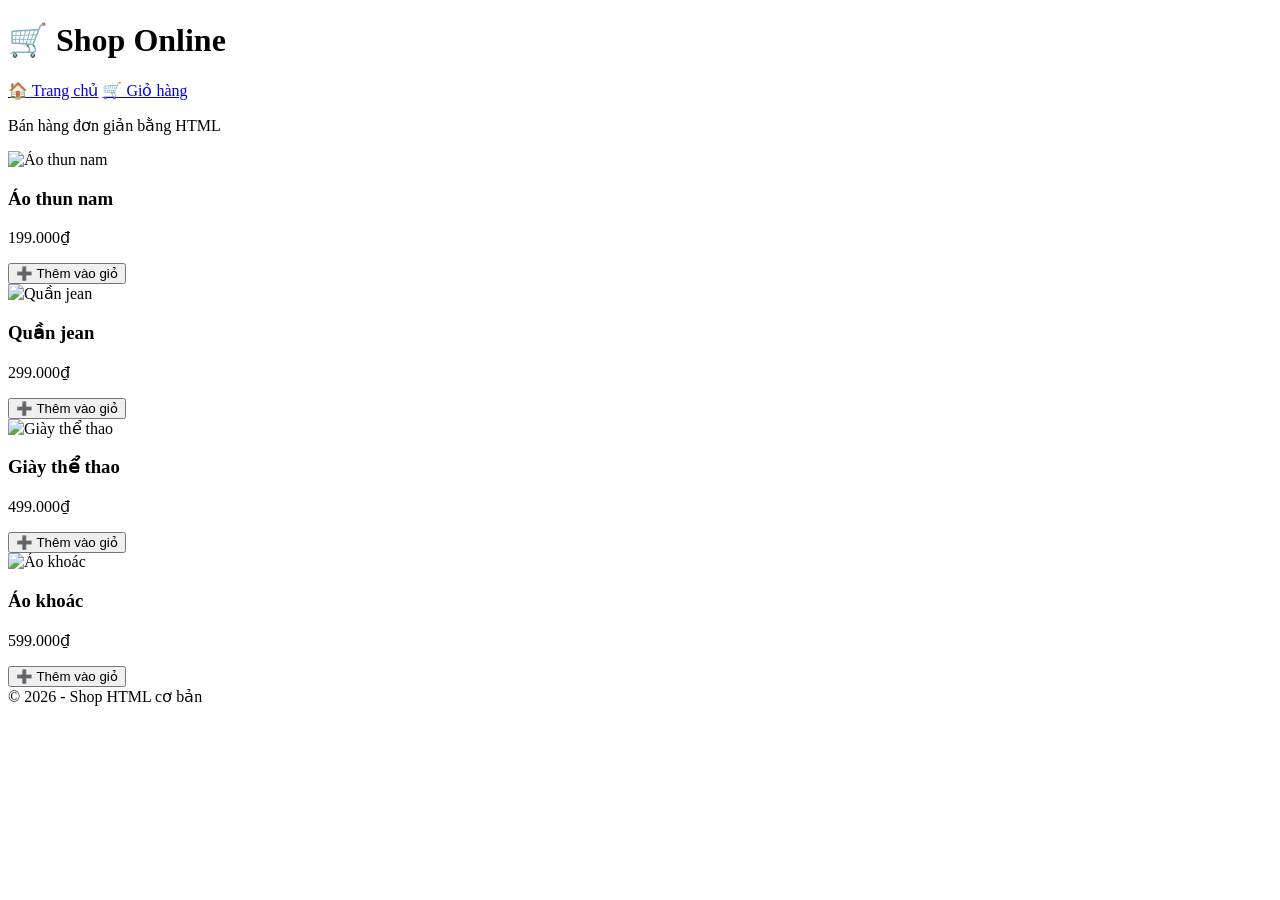
==== index.html @ 6e5279b3 "feat: add index" ====
<!DOCTYPE html>
<html lang="vi">
<head>
    <meta charset="UTF-8">
    <meta name="viewport" content="width=device-width, initial-scale=1.0">
    <title>Shop Bán Hàng</title>
    <link rel="stylesheet" href="css/site.css">
</head>
<body>

<header>
    <div class="header-content">
        <h1>🛒 Shop Online</h1>
        <nav class="nav">
            <a href="index.html" class="nav-link active">🏠 Trang chủ</a>
            <a href="cart.html" class="nav-link">
                🛒 Giỏ hàng
                <span id="cart-count" class="cart-badge" style="display: none;">0</span>
            </a>
        </nav>
    </div>
    <p>Bán hàng đơn giản bằng HTML</p>
</header>

<main class="product-list">
    <div class="product">
        <img src="images/product1.jpg" alt="Áo thun nam">
        <h3>Áo thun nam</h3>
        <p class="price">199.000₫</p>
        <button class="btn-primary" onclick="addToCart('Áo thun nam')">➕ Thêm vào giỏ</button>
    </div>

    <div class="product">
        <img src="images/product2.jpg" alt="Quần jean">
        <h3>Quần jean</h3>
        <p class="price">299.000₫</p>
        <button class="btn-primary" onclick="addToCart('Quần jean')">➕ Thêm vào giỏ</button>
    </div>

    <div class="product">
        <img src="images/product3.jpg" alt="Giày thể thao">
        <h3>Giày thể thao</h3>
        <p class="price">499.000₫</p>
        <button class="btn-primary" onclick="addToCart('Giày thể thao')">➕ Thêm vào giỏ</button>
    </div>

    <div class="product">
        <img src="images/product4.jpg" alt="Áo khoác">
        <h3>Áo khoác</h3>
        <p class="price">599.000₫</p>
        <button class="btn-primary" onclick="addToCart('Áo khoác')">➕ Thêm vào giỏ</button>
    </div>
</main>

<footer>
    © 2026 - Shop HTML cơ bản
</footer>

<script src="js/script.js"></script>
</body>
</html>
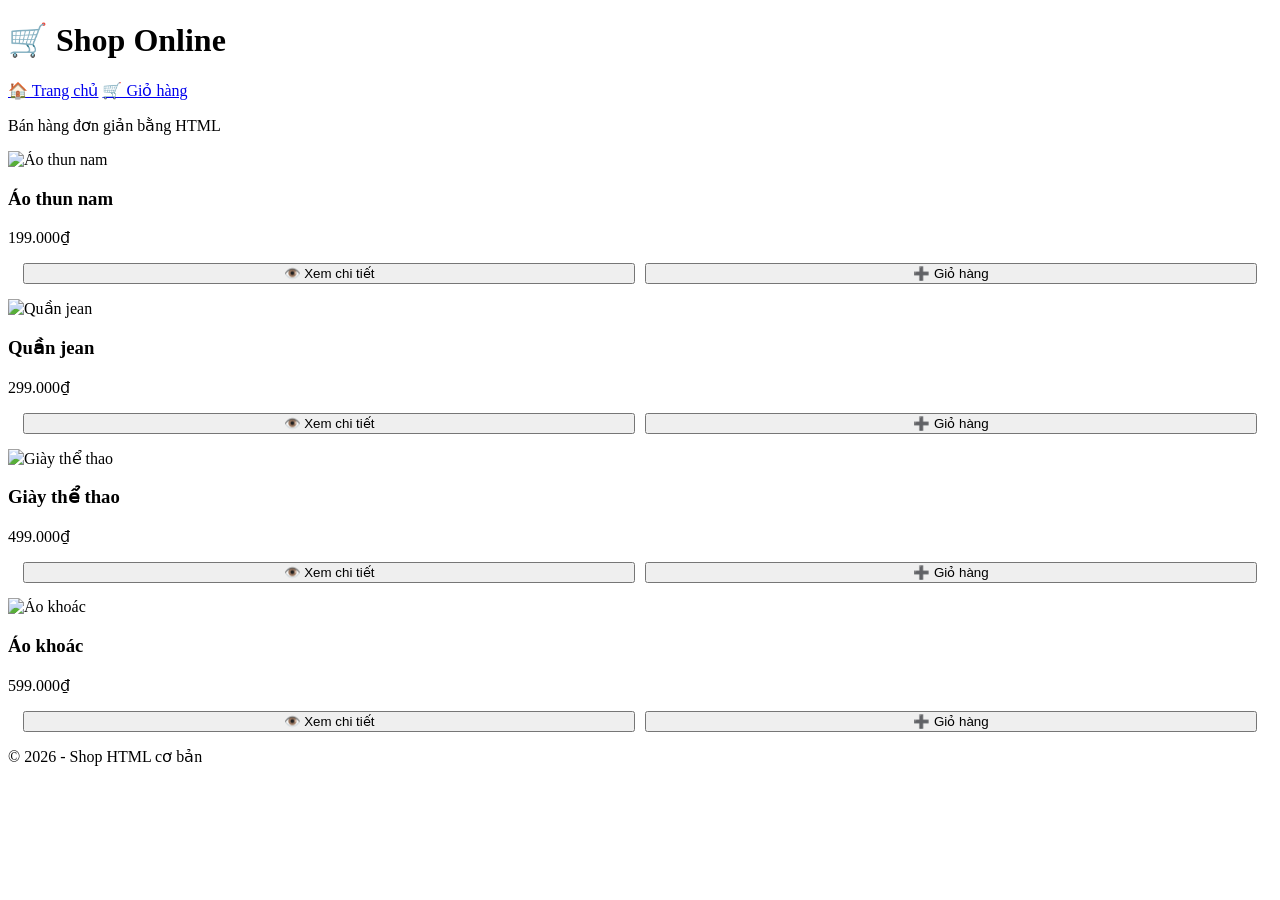
==== commit 7b8fea81: "feat: thêm chức năng chi tiết sản phẩm" ====
--- a/index.html
+++ b/index.html
@@ -27,28 +27,40 @@
         <img src="images/product1.jpg" alt="Áo thun nam">
         <h3>Áo thun nam</h3>
         <p class="price">199.000₫</p>
-        <button class="btn-primary" onclick="addToCart('Áo thun nam')">➕ Thêm vào giỏ</button>
+        <div style="display: flex; gap: 10px; margin: 0 15px 15px;">
+            <button class="btn-primary" style="flex: 1;" onclick="window.location.href='product-detail.html?product=ao-thun-nam'">👁️ Xem chi tiết</button>
+            <button class="btn-primary" style="flex: 1;" onclick="addToCart('Áo thun nam')">➕ Giỏ hàng</button>
+        </div>
     </div>
 
     <div class="product">
         <img src="images/product2.jpg" alt="Quần jean">
         <h3>Quần jean</h3>
         <p class="price">299.000₫</p>
-        <button class="btn-primary" onclick="addToCart('Quần jean')">➕ Thêm vào giỏ</button>
+        <div style="display: flex; gap: 10px; margin: 0 15px 15px;">
+            <button class="btn-primary" style="flex: 1;" onclick="window.location.href='product-detail.html?product=quan-jean'">👁️ Xem chi tiết</button>
+            <button class="btn-primary" style="flex: 1;" onclick="addToCart('Quần jean')">➕ Giỏ hàng</button>
+        </div>
     </div>
 
     <div class="product">
         <img src="images/product3.jpg" alt="Giày thể thao">
         <h3>Giày thể thao</h3>
         <p class="price">499.000₫</p>
-        <button class="btn-primary" onclick="addToCart('Giày thể thao')">➕ Thêm vào giỏ</button>
+        <div style="display: flex; gap: 10px; margin: 0 15px 15px;">
+            <button class="btn-primary" style="flex: 1;" onclick="window.location.href='product-detail.html?product=giay-the-thao'">👁️ Xem chi tiết</button>
+            <button class="btn-primary" style="flex: 1;" onclick="addToCart('Giày thể thao')">➕ Giỏ hàng</button>
+        </div>
     </div>
 
     <div class="product">
         <img src="images/product4.jpg" alt="Áo khoác">
         <h3>Áo khoác</h3>
         <p class="price">599.000₫</p>
-        <button class="btn-primary" onclick="addToCart('Áo khoác')">➕ Thêm vào giỏ</button>
+        <div style="display: flex; gap: 10px; margin: 0 15px 15px;">
+            <button class="btn-primary" style="flex: 1;" onclick="window.location.href='product-detail.html?product=ao-khoac'">👁️ Xem chi tiết</button>
+            <button class="btn-primary" style="flex: 1;" onclick="addToCart('Áo khoác')">➕ Giỏ hàng</button>
+        </div>
     </div>
 </main>
 
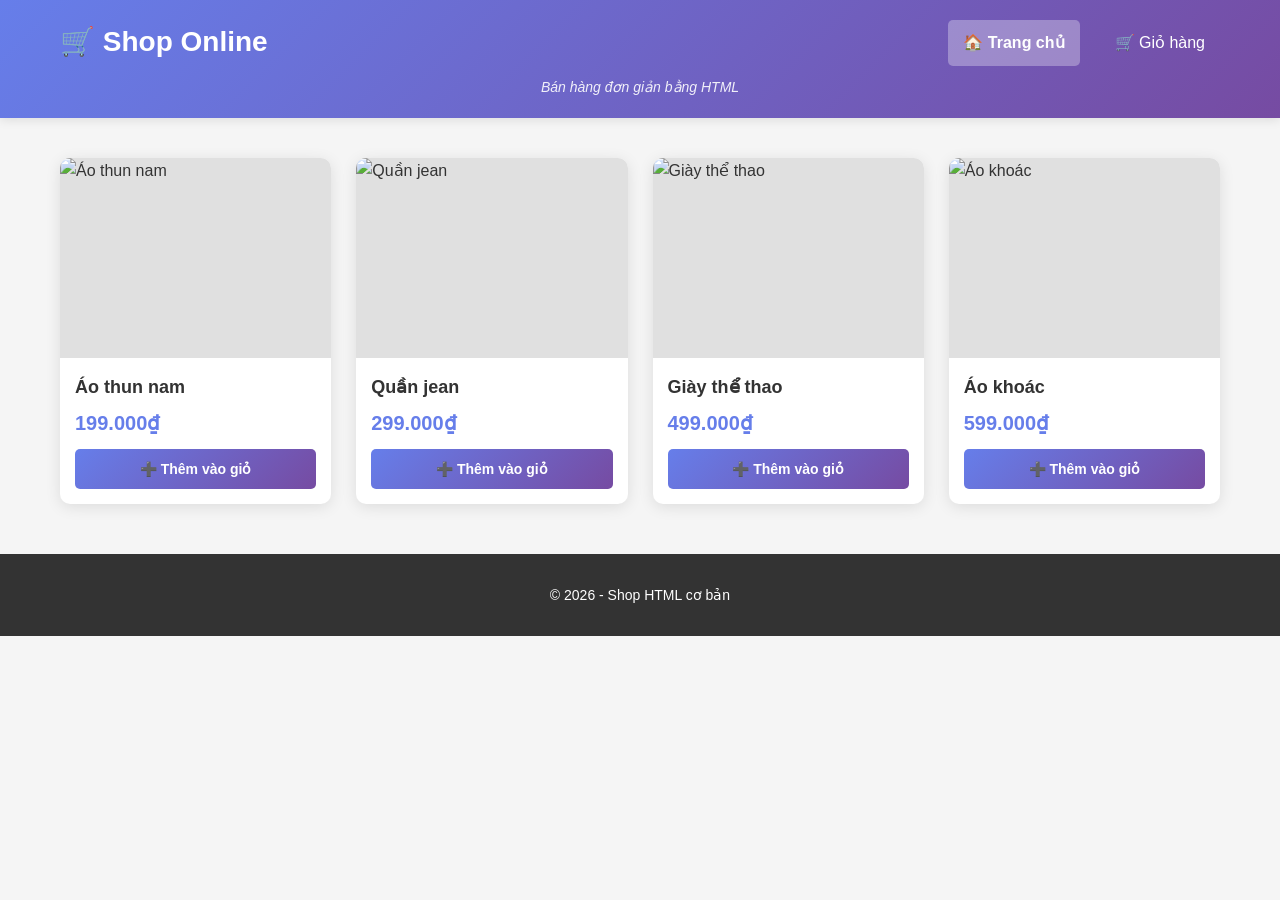
==== commit 78ede9a3: "feat: add basic shop UI pages" ====
--- a/index.html
+++ b/index.html
@@ -27,40 +27,28 @@
         <img src="images/product1.jpg" alt="Áo thun nam">
         <h3>Áo thun nam</h3>
         <p class="price">199.000₫</p>
-        <div style="display: flex; gap: 10px; margin: 0 15px 15px;">
-            <button class="btn-primary" style="flex: 1;" onclick="window.location.href='product-detail.html?product=ao-thun-nam'">👁️ Xem chi tiết</button>
-            <button class="btn-primary" style="flex: 1;" onclick="addToCart('Áo thun nam')">➕ Giỏ hàng</button>
-        </div>
+        <button class="btn-primary" onclick="addToCart('Áo thun nam')">➕ Thêm vào giỏ</button>
     </div>
 
     <div class="product">
         <img src="images/product2.jpg" alt="Quần jean">
         <h3>Quần jean</h3>
         <p class="price">299.000₫</p>
-        <div style="display: flex; gap: 10px; margin: 0 15px 15px;">
-            <button class="btn-primary" style="flex: 1;" onclick="window.location.href='product-detail.html?product=quan-jean'">👁️ Xem chi tiết</button>
-            <button class="btn-primary" style="flex: 1;" onclick="addToCart('Quần jean')">➕ Giỏ hàng</button>
-        </div>
+        <button class="btn-primary" onclick="addToCart('Quần jean')">➕ Thêm vào giỏ</button>
     </div>
 
     <div class="product">
         <img src="images/product3.jpg" alt="Giày thể thao">
         <h3>Giày thể thao</h3>
         <p class="price">499.000₫</p>
-        <div style="display: flex; gap: 10px; margin: 0 15px 15px;">
-            <button class="btn-primary" style="flex: 1;" onclick="window.location.href='product-detail.html?product=giay-the-thao'">👁️ Xem chi tiết</button>
-            <button class="btn-primary" style="flex: 1;" onclick="addToCart('Giày thể thao')">➕ Giỏ hàng</button>
-        </div>
+        <button class="btn-primary" onclick="addToCart('Giày thể thao')">➕ Thêm vào giỏ</button>
     </div>
 
     <div class="product">
         <img src="images/product4.jpg" alt="Áo khoác">
         <h3>Áo khoác</h3>
         <p class="price">599.000₫</p>
-        <div style="display: flex; gap: 10px; margin: 0 15px 15px;">
-            <button class="btn-primary" style="flex: 1;" onclick="window.location.href='product-detail.html?product=ao-khoac'">👁️ Xem chi tiết</button>
-            <button class="btn-primary" style="flex: 1;" onclick="addToCart('Áo khoác')">➕ Giỏ hàng</button>
-        </div>
+        <button class="btn-primary" onclick="addToCart('Áo khoác')">➕ Thêm vào giỏ</button>
     </div>
 </main>
 
--- a/css/site.css
+++ b/css/site.css
@@ -0,0 +1,664 @@
+* {
+    margin: 0;
+    padding: 0;
+    box-sizing: border-box;
+}
+
+body {
+    font-family: 'Segoe UI', Tahoma, Geneva, Verdana, sans-serif;
+    background-color: #f5f5f5;
+    color: #333;
+    line-height: 1.6;
+}
+
+/* Header Styles */
+header {
+    background: linear-gradient(135deg, #667eea 0%, #764ba2 100%);
+    color: white;
+    padding: 20px 0;
+    box-shadow: 0 2px 10px rgba(0, 0, 0, 0.1);
+    margin-bottom: 40px;
+}
+
+.header-content {
+    max-width: 1200px;
+    margin: 0 auto;
+    padding: 0 20px;
+    display: flex;
+    justify-content: space-between;
+    align-items: center;
+}
+
+header h1 {
+    font-size: 28px;
+    font-weight: 600;
+}
+
+header p {
+    text-align: center;
+    font-size: 14px;
+    font-style: italic;
+    opacity: 0.9;
+    margin-top: 10px;
+}
+
+/* Navigation */
+.nav {
+    display: flex;
+    gap: 20px;
+}
+
+.nav-link {
+    color: white;
+    text-decoration: none;
+    padding: 10px 15px;
+    border-radius: 5px;
+    transition: all 0.3s ease;
+    position: relative;
+}
+
+.nav-link:hover {
+    background-color: rgba(255, 255, 255, 0.2);
+}
+
+.nav-link.active {
+    background-color: rgba(255, 255, 255, 0.3);
+    font-weight: 600;
+}
+
+.cart-badge {
+    background-color: #ff4757;
+    color: white;
+    border-radius: 50%;
+    padding: 2px 6px;
+    font-size: 12px;
+    font-weight: bold;
+    margin-left: 5px;
+}
+
+/* Main Content */
+main {
+    max-width: 1200px;
+    margin: 0 auto;
+    padding: 0 20px;
+    margin-bottom: 50px;
+}
+
+/* Product List */
+.product-list {
+    display: grid;
+    grid-template-columns: repeat(auto-fill, minmax(250px, 1fr));
+    gap: 25px;
+}
+
+/* Product Card */
+.product {
+    background: white;
+    border-radius: 10px;
+    overflow: hidden;
+    box-shadow: 0 3px 15px rgba(0, 0, 0, 0.1);
+    transition: transform 0.3s ease, box-shadow 0.3s ease;
+    display: flex;
+    flex-direction: column;
+}
+
+.product:hover {
+    transform: translateY(-5px);
+    box-shadow: 0 8px 25px rgba(0, 0, 0, 0.15);
+}
+
+.product img {
+    width: 100%;
+    height: 200px;
+    object-fit: cover;
+    background-color: #e0e0e0;
+}
+
+.product h3 {
+    padding: 15px 15px 5px;
+    font-size: 18px;
+    font-weight: 600;
+    color: #333;
+}
+
+.price {
+    padding: 0 15px 10px;
+    font-size: 20px;
+    font-weight: bold;
+    color: #667eea;
+}
+
+/* Button Styles */
+.btn-primary {
+    margin: auto 15px 15px;
+    padding: 12px 20px;
+    background: linear-gradient(135deg, #667eea 0%, #764ba2 100%);
+    color: white;
+    border: none;
+    border-radius: 5px;
+    font-size: 14px;
+    font-weight: 600;
+    cursor: pointer;
+    transition: all 0.3s ease;
+}
+
+.btn-primary:hover {
+    transform: scale(1.05);
+    box-shadow: 0 5px 15px rgba(102, 126, 234, 0.4);
+}
+
+.btn-primary:active {
+    transform: scale(0.98);
+}
+
+/* Footer */
+footer {
+    background-color: #333;
+    color: white;
+    text-align: center;
+    padding: 30px 20px;
+    margin-top: 50px;
+    font-size: 14px;
+}
+
+/* Responsive Design */
+@media (max-width: 768px) {
+    .header-content {
+        flex-direction: column;
+        gap: 15px;
+    }
+    
+    header h1 {
+        font-size: 24px;
+    }
+    
+    .nav {
+        flex-direction: column;
+        gap: 10px;
+    }
+    
+    .nav-link {
+        width: 100%;
+        text-align: center;
+    }
+    
+    .product-list {
+        grid-template-columns: repeat(auto-fill, minmax(200px, 1fr));
+        gap: 15px;
+    }
+}
+
+@media (max-width: 480px) {
+    .product-list {
+        grid-template-columns: 1fr;
+    }
+    
+    header h1 {
+        font-size: 20px;
+    }
+}
+
+/* Product Detail Page */
+.product-detail-container {
+    background: white;
+    border-radius: 10px;
+    padding: 30px;
+    margin: 30px auto;
+    max-width: 1200px;
+}
+
+.breadcrumb {
+    display: flex;
+    gap: 10px;
+    margin-bottom: 30px;
+    font-size: 14px;
+    color: #666;
+}
+
+.breadcrumb a {
+    color: #667eea;
+    text-decoration: none;
+}
+
+.breadcrumb a:hover {
+    text-decoration: underline;
+}
+
+.product-detail {
+    display: grid;
+    grid-template-columns: 1fr 1fr;
+    gap: 40px;
+    margin-bottom: 50px;
+}
+
+.product-image {
+    display: flex;
+    align-items: center;
+    justify-content: center;
+    background: #f9f9f9;
+    border-radius: 10px;
+    padding: 20px;
+}
+
+.product-image img {
+    width: 100%;
+    max-width: 400px;
+    height: auto;
+    border-radius: 8px;
+}
+
+.product-info h1 {
+    font-size: 28px;
+    margin-bottom: 15px;
+    color: #333;
+}
+
+.product-rating {
+    display: flex;
+    gap: 10px;
+    align-items: center;
+    margin-bottom: 20px;
+}
+
+.stars {
+    display: flex;
+    gap: 3px;
+}
+
+.star {
+    color: #ddd;
+    font-size: 16px;
+}
+
+.star.filled {
+    color: #ffc107;
+}
+
+.star.half {
+    color: #ffc107;
+}
+
+.rating-text {
+    color: #666;
+    font-size: 14px;
+}
+
+.product-price {
+    display: flex;
+    gap: 15px;
+    align-items: center;
+    margin-bottom: 20px;
+    padding-bottom: 20px;
+    border-bottom: 2px solid #eee;
+}
+
+.main-price {
+    font-size: 32px;
+    font-weight: bold;
+    color: #d32f2f;
+}
+
+.original-price {
+    font-size: 18px;
+    color: #999;
+    text-decoration: line-through;
+}
+
+.discount {
+    background-color: #d32f2f;
+    color: white;
+    padding: 5px 10px;
+    border-radius: 5px;
+    font-weight: bold;
+}
+
+.product-description {
+    margin-bottom: 25px;
+}
+
+.product-description h3 {
+    font-size: 18px;
+    margin-bottom: 10px;
+    color: #333;
+}
+
+.product-description p {
+    color: #666;
+    line-height: 1.6;
+}
+
+.product-details {
+    margin-bottom: 25px;
+}
+
+.product-details h3 {
+    font-size: 18px;
+    margin-bottom: 15px;
+    color: #333;
+}
+
+.product-details ul {
+    list-style: none;
+    padding: 0;
+}
+
+.product-details li {
+    padding: 8px 0;
+    color: #666;
+    border-bottom: 1px solid #eee;
+}
+
+.product-details li:last-child {
+    border-bottom: none;
+}
+
+.product-selection {
+    margin-bottom: 25px;
+}
+
+.size-selector,
+.color-selector,
+.quantity-selector {
+    margin-bottom: 20px;
+}
+
+.size-selector label,
+.color-selector label,
+.quantity-selector label {
+    display: block;
+    margin-bottom: 10px;
+    font-size: 14px;
+}
+
+.size-options {
+    display: flex;
+    gap: 10px;
+    flex-wrap: wrap;
+}
+
+.size-btn {
+    padding: 10px 15px;
+    border: 2px solid #ddd;
+    background: white;
+    border-radius: 5px;
+    cursor: pointer;
+    transition: all 0.3s ease;
+    font-weight: 600;
+}
+
+.size-btn:hover {
+    border-color: #667eea;
+}
+
+.size-btn.active {
+    background: #667eea;
+    color: white;
+    border-color: #667eea;
+}
+
+.color-options {
+    display: flex;
+    gap: 15px;
+}
+
+.color-btn {
+    width: 40px;
+    height: 40px;
+    border-radius: 50%;
+    border: 3px solid #ddd;
+    cursor: pointer;
+    transition: all 0.3s ease;
+}
+
+.color-btn:hover {
+    transform: scale(1.1);
+}
+
+.color-btn.active {
+    border-color: #667eea;
+    box-shadow: 0 0 10px rgba(102, 126, 234, 0.3);
+}
+
+.quantity-control {
+    display: flex;
+    gap: 10px;
+    align-items: center;
+}
+
+.qty-btn {
+    width: 40px;
+    height: 40px;
+    border: 1px solid #ddd;
+    background: white;
+    border-radius: 5px;
+    cursor: pointer;
+    font-size: 18px;
+    transition: all 0.2s ease;
+}
+
+.qty-btn:hover {
+    background: #f0f0f0;
+    border-color: #667eea;
+}
+
+#qty-input {
+    width: 60px;
+    padding: 8px;
+    border: 1px solid #ddd;
+    border-radius: 5px;
+    text-align: center;
+    font-size: 16px;
+}
+
+.product-actions {
+    display: flex;
+    gap: 15px;
+    margin-bottom: 30px;
+}
+
+.btn-danger {
+    flex: 1;
+    padding: 15px 20px;
+    background: #d32f2f;
+    color: white;
+    border: none;
+    border-radius: 5px;
+    font-size: 16px;
+    font-weight: 600;
+    cursor: pointer;
+    transition: all 0.3s ease;
+}
+
+.btn-danger:hover {
+    background: #b71c1c;
+    box-shadow: 0 5px 15px rgba(211, 47, 47, 0.3);
+}
+
+.btn-secondary {
+    padding: 15px 20px;
+    background: white;
+    color: #667eea;
+    border: 2px solid #667eea;
+    border-radius: 5px;
+    font-size: 16px;
+    font-weight: 600;
+    cursor: pointer;
+    transition: all 0.3s ease;
+}
+
+.btn-secondary:hover {
+    background: #f0f0ff;
+}
+
+.product-benefits {
+    display: grid;
+    grid-template-columns: repeat(4, 1fr);
+    gap: 20px;
+    padding: 20px;
+    background: #f9f9f9;
+    border-radius: 10px;
+}
+
+.benefit {
+    display: flex;
+    gap: 10px;
+}
+
+.benefit-icon {
+    font-size: 24px;
+    min-width: 30px;
+}
+
+.benefit strong {
+    display: block;
+    margin-bottom: 5px;
+    color: #333;
+}
+
+.benefit p {
+    font-size: 13px;
+    color: #666;
+}
+
+/* Related Products */
+.related-products {
+    margin-bottom: 50px;
+}
+
+.related-products h2 {
+    font-size: 22px;
+    margin-bottom: 20px;
+    color: #333;
+}
+
+.related-grid {
+    display: grid;
+    grid-template-columns: repeat(auto-fill, minmax(200px, 1fr));
+    gap: 20px;
+}
+
+.product-card {
+    background: white;
+    border-radius: 10px;
+    overflow: hidden;
+    box-shadow: 0 3px 15px rgba(0, 0, 0, 0.1);
+    transition: transform 0.3s ease;
+}
+
+.product-card:hover {
+    transform: translateY(-5px);
+}
+
+.product-card img {
+    width: 100%;
+    height: 150px;
+    object-fit: cover;
+}
+
+.product-card h3 {
+    padding: 10px 15px 5px;
+    font-size: 16px;
+}
+
+.product-card .price {
+    padding: 0 15px 10px;
+    color: #667eea;
+}
+
+.product-card .btn-primary {
+    margin: auto 15px 15px;
+    width: calc(100% - 30px);
+}
+
+/* Reviews Section */
+.reviews-section {
+    background: #f9f9f9;
+    padding: 30px;
+    border-radius: 10px;
+}
+
+.reviews-section h2 {
+    font-size: 22px;
+    margin-bottom: 20px;
+    color: #333;
+}
+
+.review-item {
+    background: white;
+    padding: 20px;
+    border-radius: 8px;
+    margin-bottom: 15px;
+}
+
+.reviewer-info {
+    margin-bottom: 10px;
+}
+
+.reviewer-info strong {
+    display: block;
+    margin-bottom: 5px;
+    color: #333;
+}
+
+.review-stars {
+    color: #ffc107;
+    font-size: 14px;
+    margin-bottom: 5px;
+}
+
+.reviewer-info small {
+    color: #999;
+    font-size: 12px;
+}
+
+.review-text {
+    color: #666;
+    line-height: 1.6;
+}
+
+/* Responsive for Product Detail */
+@media (max-width: 768px) {
+    .product-detail {
+        grid-template-columns: 1fr;
+        gap: 30px;
+    }
+    
+    .product-info h1 {
+        font-size: 22px;
+    }
+    
+    .main-price {
+        font-size: 24px;
+    }
+    
+    .product-benefits {
+        grid-template-columns: repeat(2, 1fr);
+    }
+    
+    .related-grid {
+        grid-template-columns: repeat(auto-fill, minmax(150px, 1fr));
+    }
+}
+
+@media (max-width: 480px) {
+    .product-detail-container {
+        padding: 15px;
+    }
+    
+    .product-actions {
+        flex-direction: column;
+    }
+    
+    .product-benefits {
+        grid-template-columns: 1fr;
+    }
+    
+    .size-options {
+        gap: 8px;
+    }
+    
+    .size-btn {
+        padding: 8px 12px;
+        font-size: 14px;
+    }
+}
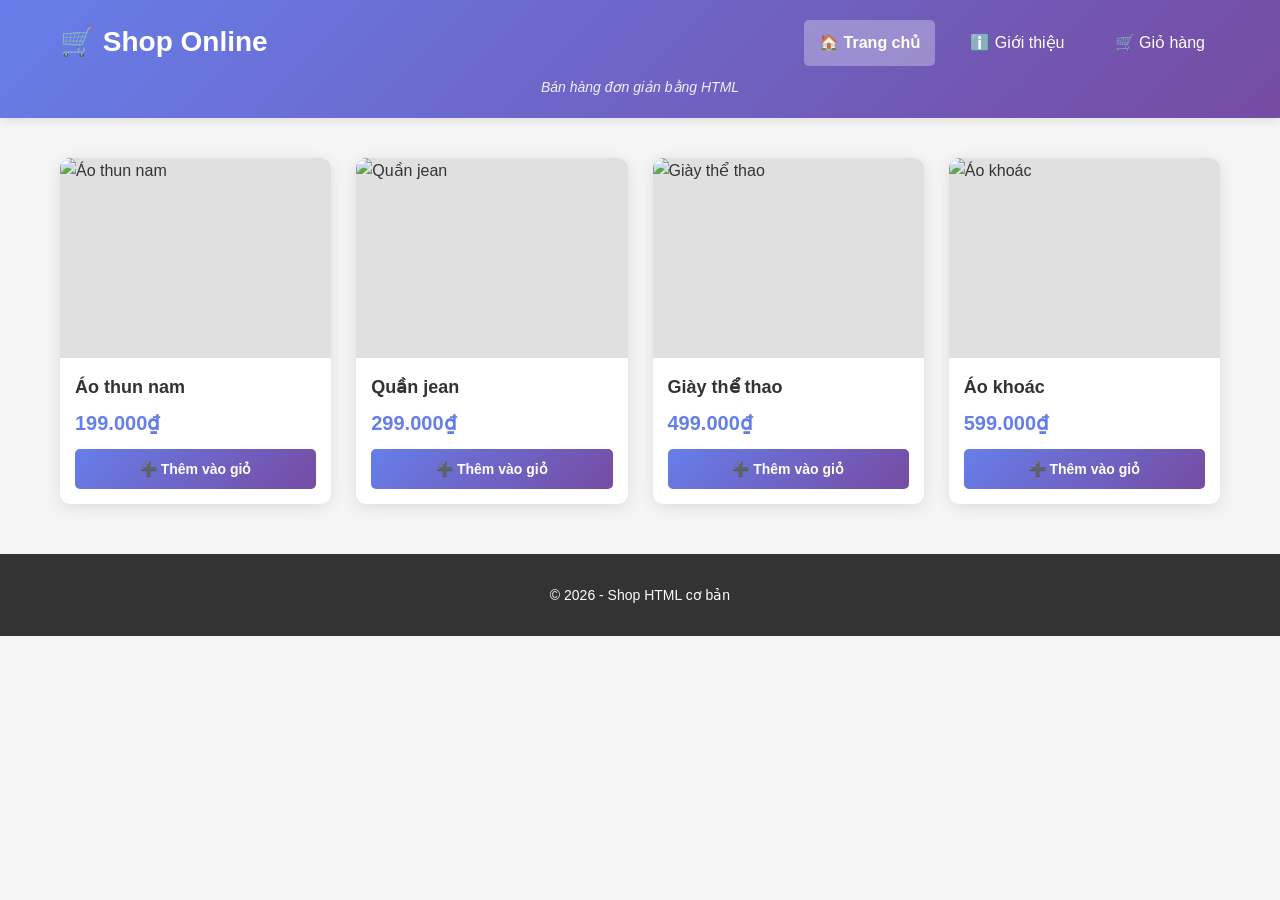
==== commit 9c234424: "fix: fix logic" ====
--- a/index.html
+++ b/index.html
@@ -13,7 +13,8 @@
         <h1>🛒 Shop Online</h1>
         <nav class="nav">
             <a href="index.html" class="nav-link active">🏠 Trang chủ</a>
-            <a href="cart.html" class="nav-link">
+            <a href="about.html" class="nav-link">ℹ️ Giới thiệu</a>
+            <a href="order.html" class="nav-link">
                 🛒 Giỏ hàng
                 <span id="cart-count" class="cart-badge" style="display: none;">0</span>
             </a>
@@ -57,5 +58,39 @@
 </footer>
 
 <script src="js/script.js"></script>
+<script>
+    // Update cart badge on page load
+    function updateCartBadge() {
+        const cart = localStorage.getItem('cart') ? JSON.parse(localStorage.getItem('cart')) : [];
+        const totalItems = cart.reduce((sum, item) => sum + item.quantity, 0);
+        const badgeEl = document.getElementById('cart-count');
+        
+        if (totalItems > 0) {
+            badgeEl.style.display = 'inline';
+            badgeEl.textContent = totalItems;
+        } else {
+            badgeEl.style.display = 'none';
+        }
+    }
+
+    // Product mapping for navigation
+    const productMap = {
+        'Áo thun nam': 'ao-thun-nam',
+        'Quần jean': 'quan-jean',
+        'Giày thể thao': 'giay-the-thao',
+        'Áo khoác': 'ao-khoac'
+    };
+
+    // Navigate to product detail when "Thêm vào giỏ" is clicked
+    function addToCart(productName) {
+        const productKey = productMap[productName];
+        if (productKey) {
+            window.location.href = `product-detail.html?product=${productKey}`;
+        }
+    }
+
+    // Update badge on load
+    window.addEventListener('DOMContentLoaded', updateCartBadge);
+</script>
 </body>
 </html>
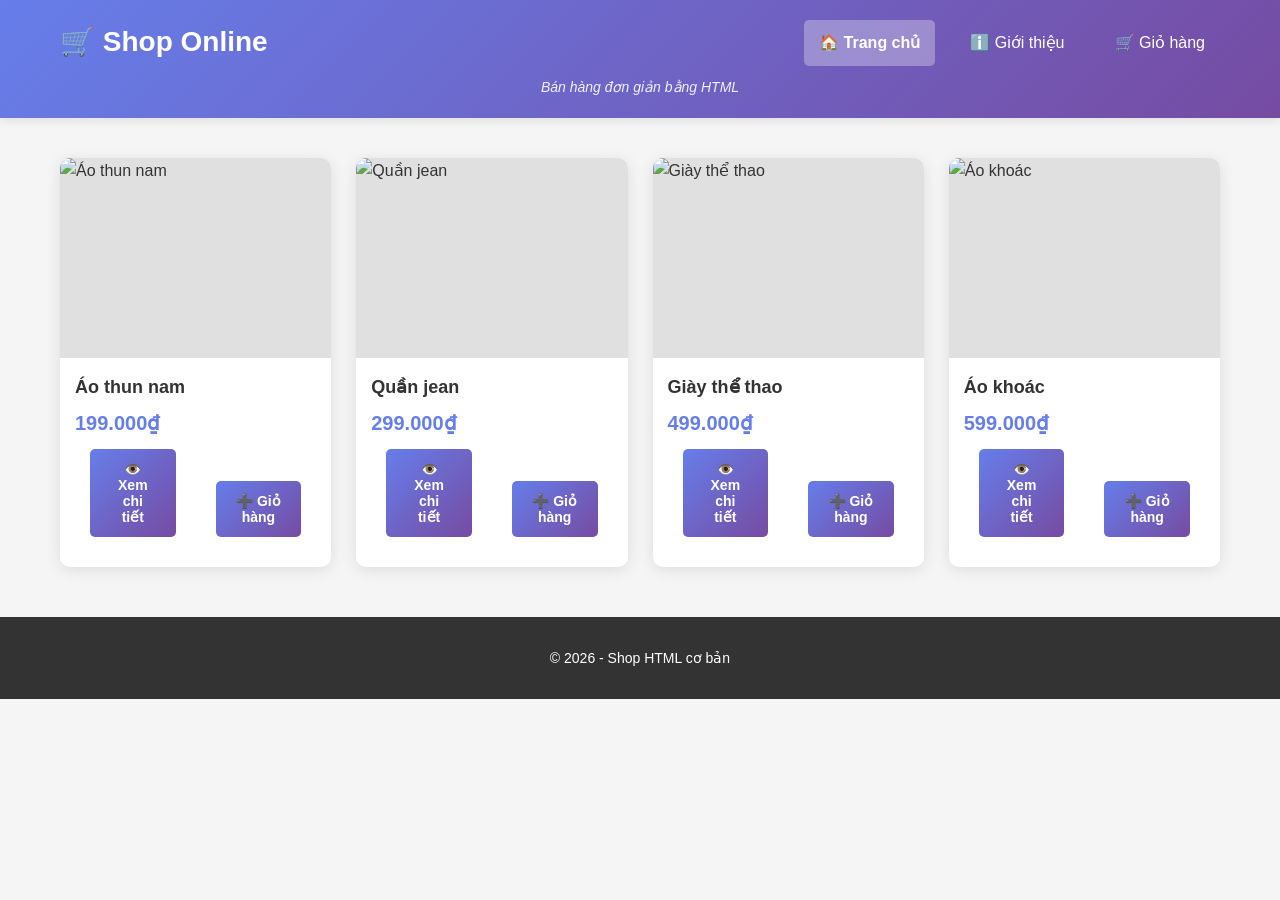
==== commit f1afe3ef: "docs:update index.html" ====
--- a/index.html
+++ b/index.html
@@ -28,28 +28,40 @@
         <img src="images/product1.jpg" alt="Áo thun nam">
         <h3>Áo thun nam</h3>
         <p class="price">199.000₫</p>
-        <button class="btn-primary" onclick="addToCart('Áo thun nam')">➕ Thêm vào giỏ</button>
+        <div style="display: flex; gap: 10px; margin: 0 15px 15px;">
+            <button class="btn-primary" style="flex: 1;" onclick="window.location.href='product-detail.html?product=ao-thun-nam'">👁️ Xem chi tiết</button>
+            <button class="btn-primary" style="flex: 1;" onclick="addToCart('Áo thun nam')">➕ Giỏ hàng</button>
+        </div>
     </div>
 
     <div class="product">
         <img src="images/product2.jpg" alt="Quần jean">
         <h3>Quần jean</h3>
         <p class="price">299.000₫</p>
-        <button class="btn-primary" onclick="addToCart('Quần jean')">➕ Thêm vào giỏ</button>
+        <div style="display: flex; gap: 10px; margin: 0 15px 15px;">
+            <button class="btn-primary" style="flex: 1;" onclick="window.location.href='product-detail.html?product=quan-jean'">👁️ Xem chi tiết</button>
+            <button class="btn-primary" style="flex: 1;" onclick="addToCart('Quần jean')">➕ Giỏ hàng</button>
+        </div>
     </div>
 
     <div class="product">
         <img src="images/product3.jpg" alt="Giày thể thao">
         <h3>Giày thể thao</h3>
         <p class="price">499.000₫</p>
-        <button class="btn-primary" onclick="addToCart('Giày thể thao')">➕ Thêm vào giỏ</button>
+        <div style="display: flex; gap: 10px; margin: 0 15px 15px;">
+            <button class="btn-primary" style="flex: 1;" onclick="window.location.href='product-detail.html?product=giay-the-thao'">👁️ Xem chi tiết</button>
+            <button class="btn-primary" style="flex: 1;" onclick="addToCart('Giày thể thao')">➕ Giỏ hàng</button>
+        </div>
     </div>
 
     <div class="product">
         <img src="images/product4.jpg" alt="Áo khoác">
         <h3>Áo khoác</h3>
         <p class="price">599.000₫</p>
-        <button class="btn-primary" onclick="addToCart('Áo khoác')">➕ Thêm vào giỏ</button>
+        <div style="display: flex; gap: 10px; margin: 0 15px 15px;">
+            <button class="btn-primary" style="flex: 1;" onclick="window.location.href='product-detail.html?product=ao-khoac'">👁️ Xem chi tiết</button>
+            <button class="btn-primary" style="flex: 1;" onclick="addToCart('Áo khoác')">➕ Giỏ hàng</button>
+        </div>
     </div>
 </main>
 
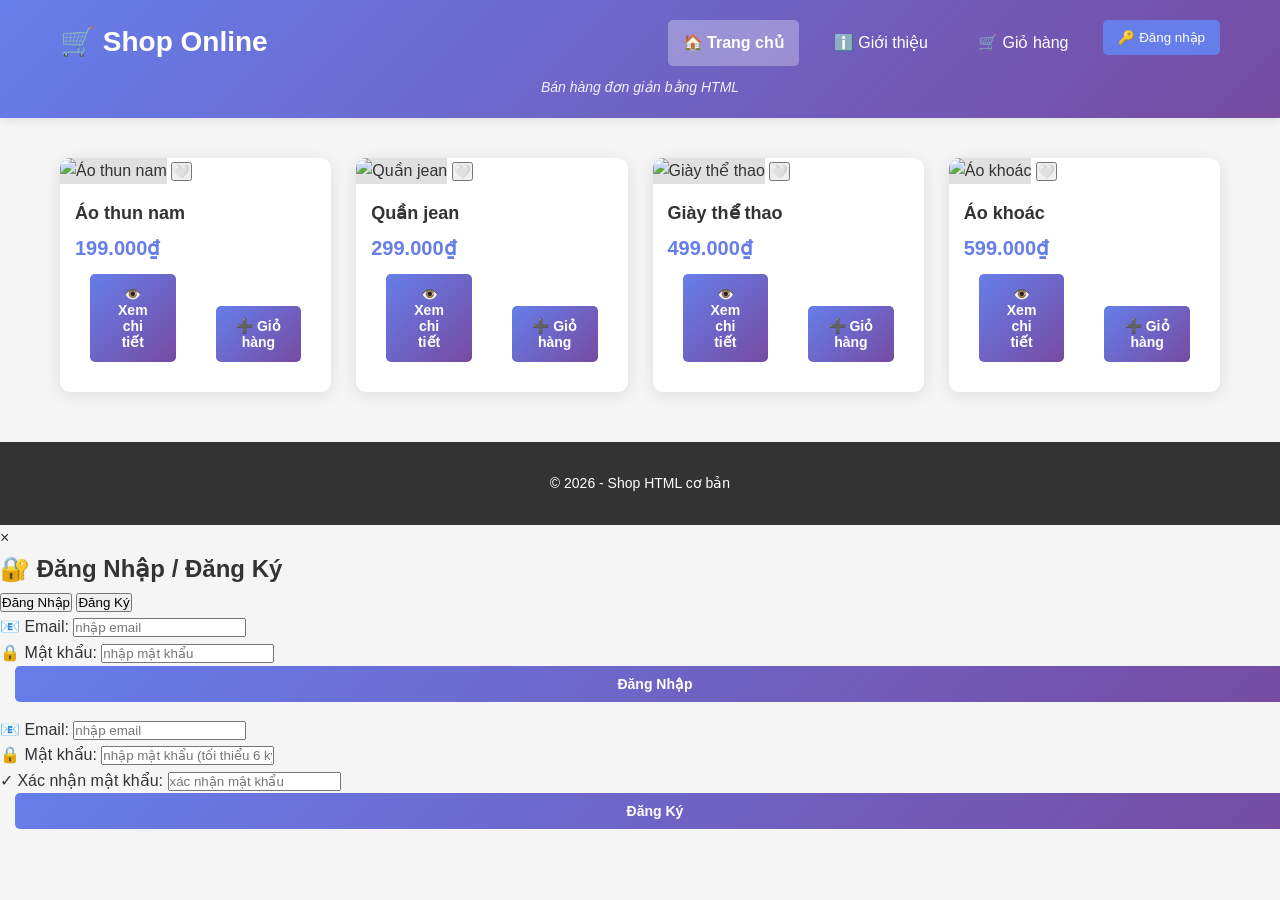
==== commit 6620cd09: "style: thay đổi giao dien" ====
--- a/index.html
+++ b/index.html
@@ -18,6 +18,10 @@
                 🛒 Giỏ hàng
                 <span id="cart-count" class="cart-badge" style="display: none;">0</span>
             </a>
+            <div style="position: relative;">
+                <button id="authBtn" class="nav-link" onclick="toggleAuthMenu()" style="border: none; cursor: pointer; background: none;">🔑 Đăng nhập</button>
+                <div id="authMenu" style="display: none; position: absolute; top: 100%; right: 0; margin-top: 5px; z-index: 100;"></div>
+            </div>
         </nav>
     </div>
     <p>Bán hàng đơn giản bằng HTML</p>
@@ -25,7 +29,10 @@
 
 <main class="product-list">
     <div class="product">
-        <img src="images/product1.jpg" alt="Áo thun nam">
+        <div class="product-header">
+            <img src="images/product1.jpg" alt="Áo thun nam">
+            <button class="favorite-btn" data-product-id="ao-thun-nam" onclick="toggleFavorite('ao-thun-nam', event)">🤍</button>
+        </div>
         <h3>Áo thun nam</h3>
         <p class="price">199.000₫</p>
         <div style="display: flex; gap: 10px; margin: 0 15px 15px;">
@@ -35,7 +42,10 @@
     </div>
 
     <div class="product">
-        <img src="images/product2.jpg" alt="Quần jean">
+        <div class="product-header">
+            <img src="images/product2.jpg" alt="Quần jean">
+            <button class="favorite-btn" data-product-id="quan-jean" onclick="toggleFavorite('quan-jean', event)">🤍</button>
+        </div>
         <h3>Quần jean</h3>
         <p class="price">299.000₫</p>
         <div style="display: flex; gap: 10px; margin: 0 15px 15px;">
@@ -45,7 +55,10 @@
     </div>
 
     <div class="product">
-        <img src="images/product3.jpg" alt="Giày thể thao">
+        <div class="product-header">
+            <img src="images/product3.jpg" alt="Giày thể thao">
+            <button class="favorite-btn" data-product-id="giay-the-thao" onclick="toggleFavorite('giay-the-thao', event)">🤍</button>
+        </div>
         <h3>Giày thể thao</h3>
         <p class="price">499.000₫</p>
         <div style="display: flex; gap: 10px; margin: 0 15px 15px;">
@@ -55,7 +68,10 @@
     </div>
 
     <div class="product">
-        <img src="images/product4.jpg" alt="Áo khoác">
+        <div class="product-header">
+            <img src="images/product4.jpg" alt="Áo khoác">
+            <button class="favorite-btn" data-product-id="ao-khoac" onclick="toggleFavorite('ao-khoac', event)">🤍</button>
+        </div>
         <h3>Áo khoác</h3>
         <p class="price">599.000₫</p>
         <div style="display: flex; gap: 10px; margin: 0 15px 15px;">
@@ -69,40 +85,65 @@
     © 2026 - Shop HTML cơ bản
 </footer>
 
+<!-- Login Modal -->
+<div id="loginModal" class="modal">
+    <div class="modal-content">
+        <span class="close" onclick="closeLoginModal()">&times;</span>
+        <h2>🔐 Đăng Nhập / Đăng Ký</h2>
+        
+        <div class="modal-tabs">
+            <button class="modal-tab-button active" onclick="switchModalTab('login')">Đăng Nhập</button>
+            <button class="modal-tab-button" onclick="switchModalTab('signup')">Đăng Ký</button>
+        </div>
+
+        <div id="modal-login-tab" class="modal-tab-content active">
+            <form onsubmit="event.preventDefault(); login()">
+                <div class="form-group">
+                    <label>📧 Email:</label>
+                    <input type="email" id="loginEmail" placeholder="nhập email" required>
+                </div>
+                <div class="form-group">
+                    <label>🔒 Mật khẩu:</label>
+                    <input type="password" id="loginPassword" placeholder="nhập mật khẩu" required>
+                </div>
+                <button type="submit" class="btn-primary" style="width: 100%; padding: 10px;">Đăng Nhập</button>
+            </form>
+        </div>
+
+        <div id="modal-signup-tab" class="modal-tab-content">
+            <form onsubmit="event.preventDefault(); signup()">
+                <div class="form-group">
+                    <label>📧 Email:</label>
+                    <input type="email" id="signupEmail" placeholder="nhập email" required>
+                </div>
+                <div class="form-group">
+                    <label>🔒 Mật khẩu:</label>
+                    <input type="password" id="signupPassword" placeholder="nhập mật khẩu (tối thiểu 6 ký tự)" required minlength="6">
+                </div>
+                <div class="form-group">
+                    <label>✓ Xác nhận mật khẩu:</label>
+                    <input type="password" id="signupConfirm" placeholder="xác nhận mật khẩu" required minlength="6">
+                </div>
+                <button type="submit" class="btn-primary" style="width: 100%; padding: 10px;">Đăng Ký</button>
+            </form>
+        </div>
+    </div>
+</div>
+
 <script src="js/script.js"></script>
 <script>
-    // Update cart badge on page load
-    function updateCartBadge() {
-        const cart = localStorage.getItem('cart') ? JSON.parse(localStorage.getItem('cart')) : [];
-        const totalItems = cart.reduce((sum, item) => sum + item.quantity, 0);
-        const badgeEl = document.getElementById('cart-count');
+    function switchModalTab(tab) {
+        document.querySelectorAll('.modal-tab-content').forEach(t => t.classList.remove('active'));
+        document.querySelectorAll('.modal-tab-button').forEach(b => b.classList.remove('active'));
         
-        if (totalItems > 0) {
-            badgeEl.style.display = 'inline';
-            badgeEl.textContent = totalItems;
+        if (tab === 'login') {
+            document.getElementById('modal-login-tab').classList.add('active');
+            document.querySelectorAll('.modal-tab-button')[0].classList.add('active');
         } else {
-            badgeEl.style.display = 'none';
+            document.getElementById('modal-signup-tab').classList.add('active');
+            document.querySelectorAll('.modal-tab-button')[1].classList.add('active');
         }
     }
-
-    // Product mapping for navigation
-    const productMap = {
-        'Áo thun nam': 'ao-thun-nam',
-        'Quần jean': 'quan-jean',
-        'Giày thể thao': 'giay-the-thao',
-        'Áo khoác': 'ao-khoac'
-    };
-
-    // Navigate to product detail when "Thêm vào giỏ" is clicked
-    function addToCart(productName) {
-        const productKey = productMap[productName];
-        if (productKey) {
-            window.location.href = `product-detail.html?product=${productKey}`;
-        }
-    }
-
-    // Update badge on load
-    window.addEventListener('DOMContentLoaded', updateCartBadge);
 </script>
 </body>
 </html>
